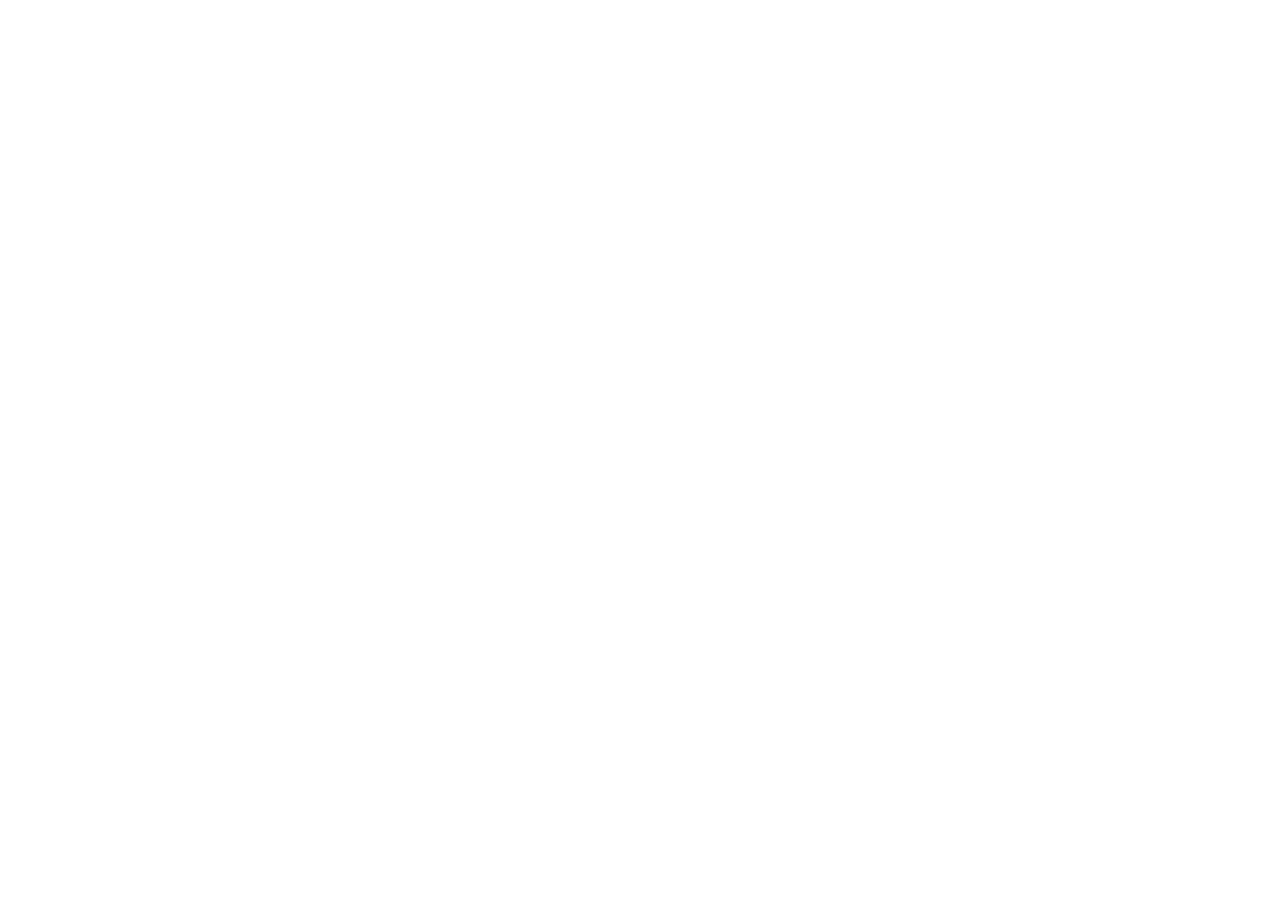
==== aux.html @ c35335dc "split index page" ====
<!doctype html>

<head lang="pt-br">
    <title>Summa P&D</title>
    <link rel="icon" sizes="256x256" href="img/summaLogo.png">
    <link>

    <meta charset="utf-8">
    <meta name="viewport" content="width=device-width, initial-scale=1, shrink-to-fit=no">

    <link rel="stylesheet" href="css/styles.css" type="text/css">
    <link rel="stylesheet" href="fonts/fira_code.css" type="text/css">
    <link rel="stylesheet" href="https://stackpath.bootstrapcdn.com/bootstrap/4.4.1/css/bootstrap.min.css"
        integrity="sha384-Vkoo8x4CGsO3+Hhxv8T/Q5PaXtkKtu6ug5TOeNV6gBiFeWPGFN9MuhOf23Q9Ifjh" crossorigin="anonymous">
</head>
<body>
    
    <script src="https://code.jquery.com/jquery-3.4.1.slim.min.js"
        integrity="sha384-J6qa4849blE2+poT4WnyKhv5vZF5SrPo0iEjwBvKU7imGFAV0wwj1yYfoRSJoZ+n"
        crossorigin="anonymous"></script>
    <script src="https://cdn.jsdelivr.net/npm/popper.js@1.16.0/dist/umd/popper.min.js"
        integrity="sha384-Q6E9RHvbIyZFJoft+2mJbHaEWldlvI9IOYy5n3zV9zzTtmI3UksdQRVvoxMfooAo"
        crossorigin="anonymous"></script>
    <script src="https://stackpath.bootstrapcdn.com/bootstrap/4.4.1/js/bootstrap.min.js"
        integrity="sha384-wfSDF2E50Y2D1uUdj0O3uMBJnjuUD4Ih7YwaYd1iqfktj0Uod8GCExl3Og8ifwB6"
        crossorigin="anonymous"></script>
    <script src="js/main.js"></script>
</body>
---- css/styles.css ----
.bg {
    background-color: black;
    overflow: hidden; /* Hide scrollbars */
}

.page {
    margin-top: 15%;
}

.logo {
    max-height: 500px;
    width: 100%;
    transition: transform 1s ease;
}

.full-welcome {
    transition: transform 1s ease;
}

.brand-box {
    transition: transform 1s ease;
}

.brand {
    display: none;
    transition: transform 1s ease;
}

/*.logo:hover {
    transform: rotate(-60deg);
}*/

.word{
    margin: auto;
    color: white;
    font-size: 150px;
    font-family: 'Fira Code', sans-serif;
    font-weight: 300;
    max-width: 100%;
}

.navbar {
    background-color:rgba(255, 255, 255, 0.1);
}

.nav-item {
    font-family: 'Fira Code', sans-serif;
    font-weight: 400;
    margin-left: 10px; /* maybe change this later */
}

/*
.summa {
    font-family: 'Agency FB', arial;
}
*/
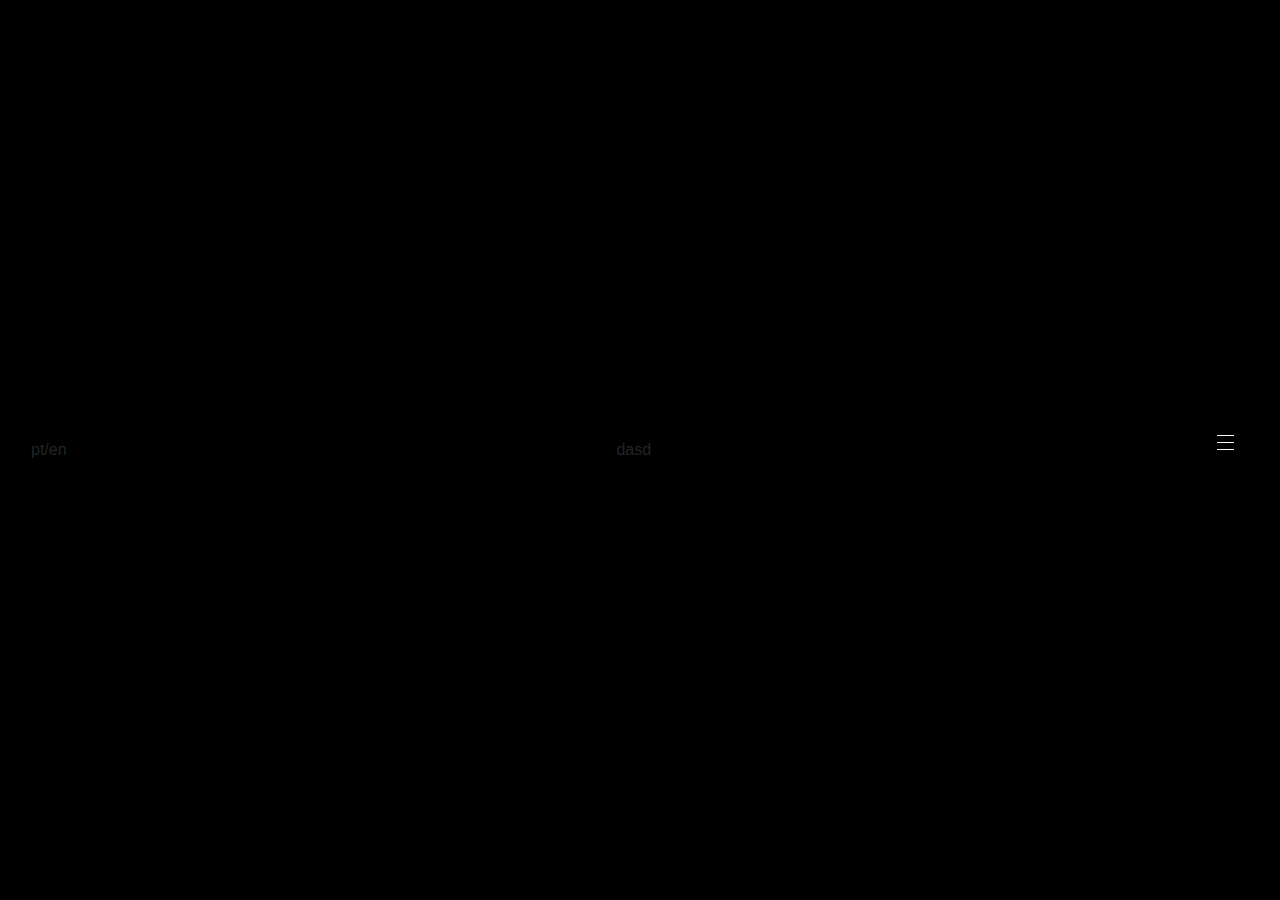
==== commit 9eb098d7: "navbar done" ====
--- a/aux.html
+++ b/aux.html
@@ -12,9 +12,171 @@
     <link rel="stylesheet" href="fonts/fira_code.css" type="text/css">
     <link rel="stylesheet" href="https://stackpath.bootstrapcdn.com/bootstrap/4.4.1/css/bootstrap.min.css"
         integrity="sha384-Vkoo8x4CGsO3+Hhxv8T/Q5PaXtkKtu6ug5TOeNV6gBiFeWPGFN9MuhOf23Q9Ifjh" crossorigin="anonymous">
+ 
 </head>
 <body>
-    
+    <style>
+        /* time1 = time1 * 10
+        time2 = time2 * 10
+        time3 = time3 * 10 */
+        body {
+          min-height: 100vh;
+          background: #000;
+          display: -webkit-box;
+          display: flex;
+          -webkit-box-pack: center;
+                  justify-content: center;
+          -webkit-box-align: center;
+                  align-items: center;
+        }
+        #btn {
+          display: none;
+        }
+        .menu {
+          width: 48px;
+          height: 48px;
+          cursor: pointer;
+          position: relative;
+          z-index: 3;
+          -webkit-transition: opacity 0.2s cubic-bezier(0.645, 0.045, 0.355, 1), -webkit-transform 0.4s cubic-bezier(0.4, 0.01, 0.165, 0.99);
+          transition: opacity 0.2s cubic-bezier(0.645, 0.045, 0.355, 1), -webkit-transform 0.4s cubic-bezier(0.4, 0.01, 0.165, 0.99);
+          transition: opacity 0.2s cubic-bezier(0.645, 0.045, 0.355, 1), transform 0.4s cubic-bezier(0.4, 0.01, 0.165, 0.99);
+          transition: opacity 0.2s cubic-bezier(0.645, 0.045, 0.355, 1), transform 0.4s cubic-bezier(0.4, 0.01, 0.165, 0.99), -webkit-transform 0.4s cubic-bezier(0.4, 0.01, 0.165, 0.99);
+        }
+        .top,
+        .bottom,
+        .middle {
+          position: absolute;
+          top: 0;
+          left: 0;
+          width: 48px;
+          height: 48px;
+          -webkit-transition: -webkit-transform 0.25s cubic-bezier(0.4, 0.01, 0.165, 0.99);
+          transition: -webkit-transform 0.25s cubic-bezier(0.4, 0.01, 0.165, 0.99);
+          transition: transform 0.25s cubic-bezier(0.4, 0.01, 0.165, 0.99);
+          transition: transform 0.25s cubic-bezier(0.4, 0.01, 0.165, 0.99), -webkit-transform 0.25s cubic-bezier(0.4, 0.01, 0.165, 0.99);
+        /* transition-property: transform, opacity */
+        }
+        .top .inner,
+        .bottom .inner,
+        .middle .inner {
+          -webkit-transition: -webkit-transform 0.2s;
+          transition: -webkit-transform 0.2s;
+          transition: transform 0.2s;
+          transition: transform 0.2s, -webkit-transform 0.2s;
+          display: block;
+          height: 1px;
+          width: 17px;
+          background: #fff;
+          position: absolute;
+          left: 16px;
+        }
+        .top .inner {
+          top: 23px;
+          background: #fff;
+          -webkit-transition: -webkit-transform 0.2s 0.2s;
+          transition: -webkit-transform 0.2s 0.2s;
+          transition: transform 0.2s 0.2s;
+          transition: transform 0.2s 0.2s, -webkit-transform 0.2s 0.2s;
+          -webkit-transform: translateY(-7px);
+                  transform: translateY(-7px);
+        }
+        .middle .inner {
+          top: 23px;
+          background: #fff;
+          -webkit-transition: -webkit-transform 0.2s 0.2s;
+          transition: -webkit-transform 0.2s 0.2s;
+          transition: transform 0.2s 0.2s;
+          transition: transform 0.2s 0.2s, -webkit-transform 0.2s 0.2s;
+          -webkit-transform: translateY(0px);
+                  transform: translateY(0px);
+        }
+        .bottom .inner {
+          bottom: 23px;
+          background: #fff;
+          -webkit-transform: translateY(6px);
+                  transform: translateY(6px);
+        }
+        #btn:checked ~ .menu {
+          -webkit-transform: rotate(90deg);
+                  transform: rotate(90deg);
+        }
+        #btn:checked ~ .menu .top {
+          -webkit-transition: -webkit-transform 0.25s 0.2s cubic-bezier(0.4, 0.01, 0.165, 0.99);
+          transition: -webkit-transform 0.25s 0.2s cubic-bezier(0.4, 0.01, 0.165, 0.99);
+          transition: transform 0.25s 0.2s cubic-bezier(0.4, 0.01, 0.165, 0.99);
+          transition: transform 0.25s 0.2s cubic-bezier(0.4, 0.01, 0.165, 0.99), -webkit-transform 0.25s 0.2s cubic-bezier(0.4, 0.01, 0.165, 0.99);
+          -webkit-transform: rotate(45deg);
+                  transform: rotate(45deg);
+        }
+        #btn:checked ~ .menu .top .inner {
+          -webkit-transform: translateY(0);
+                  transform: translateY(0);
+          -webkit-transition-delay: 0;
+                  transition-delay: 0;
+        }
+        #btn:checked ~ .menu .bottom {
+          -webkit-transition: -webkit-transform 0.25s 0.2s cubic-bezier(0.4, 0.01, 0.165, 0.99);
+          transition: -webkit-transform 0.25s 0.2s cubic-bezier(0.4, 0.01, 0.165, 0.99);
+          transition: transform 0.25s 0.2s cubic-bezier(0.4, 0.01, 0.165, 0.99);
+          transition: transform 0.25s 0.2s cubic-bezier(0.4, 0.01, 0.165, 0.99), -webkit-transform 0.25s 0.2s cubic-bezier(0.4, 0.01, 0.165, 0.99);
+          -webkit-transform: rotate(-45deg);
+                  transform: rotate(-45deg);
+        }
+        #btn:checked ~ .menu .bottom .inner {
+          -webkit-transform: translateY(0);
+                  transform: translateY(0);
+          -webkit-transition: -webkit-transform 0.2s;
+          transition: -webkit-transform 0.2s;
+          transition: transform 0.2s;
+          transition: transform 0.2s, -webkit-transform 0.2s;
+        }
+        #btn:checked ~ .menu .middle {
+          -webkit-transform: rotate(45deg);
+                  transform: rotate(45deg);
+          -webkit-transition: -webkit-transform 0.25s 0.2s cubic-bezier(0.4, 0.01, 0.165, 0.99);
+          transition: -webkit-transform 0.25s 0.2s cubic-bezier(0.4, 0.01, 0.165, 0.99);
+          transition: transform 0.25s 0.2s cubic-bezier(0.4, 0.01, 0.165, 0.99);
+          transition: transform 0.25s 0.2s cubic-bezier(0.4, 0.01, 0.165, 0.99), -webkit-transform 0.25s 0.2s cubic-bezier(0.4, 0.01, 0.165, 0.99);
+        }
+        #btn:checked ~ .menu .middle .inner {
+          -webkit-transform: translateY(0);
+                  transform: translateY(0);
+          opacity: 0;
+          -webkit-transition: opacity 0.2s, -webkit-transform 0.2s;
+          transition: opacity 0.2s, -webkit-transform 0.2s;
+          transition: transform 0.2s, opacity 0.2s;
+          transition: transform 0.2s, opacity 0.2s, -webkit-transform 0.2s;
+        }
+        .navbar{
+            background-color: transparent;
+        }
+    </style>   
+    <div id="navbar" class="container-fluid">
+        <nav class="navbar">
+            <div>
+                pt/en
+            </div>
+            <div>
+                dasd 
+            </div>
+            <div class="">
+                <input type="checkbox" id="btn">
+                
+                <label class="menu" for="btn">
+                    <span class="top">
+                        <span class="inner"></span>
+                    </span>
+                    <span class="middle">
+                        <span class="inner"></span>
+                    </span>
+                    <span class="bottom">
+                        <span class="inner"></span>
+                    </span>
+                </label>
+            </div>
+        </nav>
+    </div>
     <script src="https://code.jquery.com/jquery-3.4.1.slim.min.js"
         integrity="sha384-J6qa4849blE2+poT4WnyKhv5vZF5SrPo0iEjwBvKU7imGFAV0wwj1yYfoRSJoZ+n"
         crossorigin="anonymous"></script>
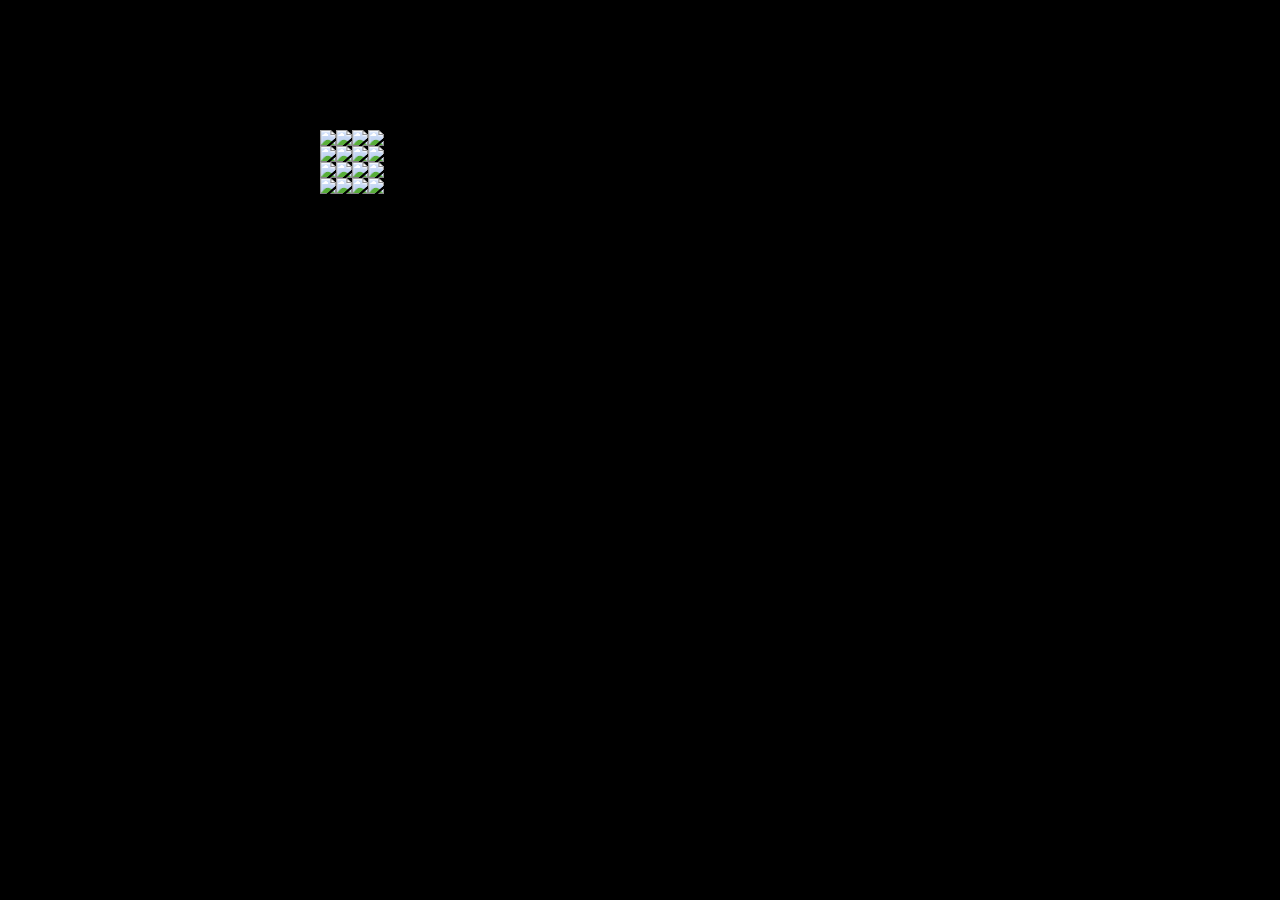
==== commit ce80503d: "loading logo on aux" ====
--- a/aux.html
+++ b/aux.html
@@ -1,190 +1,180 @@
 <!doctype html>
 
 <head lang="pt-br">
-    <title>Summa P&D</title>
-    <link rel="icon" sizes="256x256" href="img/summaLogo.png">
-    <link>
+  <title>Summa P&D</title>
+  <link rel="icon" sizes="256x256" href="img/summaLogo.png">
+  <link>
 
-    <meta charset="utf-8">
-    <meta name="viewport" content="width=device-width, initial-scale=1, shrink-to-fit=no">
+  <meta charset="utf-8">
+  <meta name="viewport" content="width=device-width, initial-scale=1, shrink-to-fit=no">
 
-    <link rel="stylesheet" href="css/styles.css" type="text/css">
-    <link rel="stylesheet" href="fonts/fira_code.css" type="text/css">
-    <link rel="stylesheet" href="https://stackpath.bootstrapcdn.com/bootstrap/4.4.1/css/bootstrap.min.css"
-        integrity="sha384-Vkoo8x4CGsO3+Hhxv8T/Q5PaXtkKtu6ug5TOeNV6gBiFeWPGFN9MuhOf23Q9Ifjh" crossorigin="anonymous">
- 
+  <link rel="stylesheet" href="css/styles.css" type="text/css">
+  <link rel="stylesheet" href="fonts/fira_code.css" type="text/css">
+  <link rel="stylesheet" href="https://stackpath.bootstrapcdn.com/bootstrap/4.4.1/css/bootstrap.min.css"
+    integrity="sha384-Vkoo8x4CGsO3+Hhxv8T/Q5PaXtkKtu6ug5TOeNV6gBiFeWPGFN9MuhOf23Q9Ifjh" crossorigin="anonymous">
 </head>
-<body>
-    <style>
-        /* time1 = time1 * 10
+
+<body class="font-light">
+  <!--navbarinit -->
+  <style>
+    /* time1 = time1 * 10
         time2 = time2 * 10
         time3 = time3 * 10 */
-        body {
-          min-height: 100vh;
-          background: #000;
-          display: -webkit-box;
-          display: flex;
-          -webkit-box-pack: center;
-                  justify-content: center;
-          -webkit-box-align: center;
-                  align-items: center;
+    body {
+      min-height: 100vh;
+      background: #000;
+      display: -webkit-box;
+      display: flex;
+      -webkit-box-pack: center;
+      justify-content: center;
+      -webkit-box-align: center;
+      align-items: center;
+    }
+
+    #logo-pieces {
+      width: 640px;
+      height: 640px;
+      padding: 0px;
+      margin: 0px;
+      border: none;
+    }
+
+    .piece {
+      padding: 0px;
+      margin: 0px;
+      border: none;
+      transition: transform 1s ease;
+    }
+
+    #logo-done {
+      display: none;
+    }
+  </style>
+
+  <div class="container">
+    <div id="logo-pieces" class="mx-auto">
+      <div class="row mx-auto">
+        <img id="p11" class="piece" src="img/logo-pieces/white/11.png" />
+        <img id="p12" class="piece" src="img/logo-pieces/white/12.png" />
+        <img id="p13" class="piece" src="img/logo-pieces/white/13.png" />
+        <img id="p14" class="piece" src="img/logo-pieces/white/14.png" />
+      </div>
+      <div class="row mx-auto">
+        <img id="p21" class="piece" src="img/logo-pieces/white/21.png" />
+        <img id="p22" class="piece" src="img/logo-pieces/white/22.png" />
+        <img id="p23" class="piece" src="img/logo-pieces/white/23.png" />
+        <img id="p24" class="piece" src="img/logo-pieces/white/24.png" />
+      </div>
+      <div class="row mx-auto">
+        <img id="p31" class="piece" src="img/logo-pieces/white/31.png" />
+        <img id="p32" class="piece" src="img/logo-pieces/white/32.png" />
+        <img id="p33" class="piece" src="img/logo-pieces/white/33.png" />
+        <img id="p34" class="piece" src="img/logo-pieces/white/34.png" />
+      </div>
+      <div class="row mx-auto">
+        <img id="p41" class="piece" src="img/logo-pieces/white/41.png" />
+        <img id="p42" class="piece" src="img/logo-pieces/white/42.png" />
+        <img id="p43" class="piece" src="img/logo-pieces/white/43.png" />
+        <img id="p44" class="piece" src="img/logo-pieces/white/44.png" />
+      </div>
+    </div>
+    <div id="logo-done" class="mx-auto">
+      <img src="img/summaLogoWhite.png" />
+    </div>
+  </div>
+
+
+  <script src="https://code.jquery.com/jquery-3.4.1.slim.min.js"
+    integrity="sha384-J6qa4849blE2+poT4WnyKhv5vZF5SrPo0iEjwBvKU7imGFAV0wwj1yYfoRSJoZ+n"
+    crossorigin="anonymous"></script>
+  <script src="https://cdn.jsdelivr.net/npm/popper.js@1.16.0/dist/umd/popper.min.js"
+    integrity="sha384-Q6E9RHvbIyZFJoft+2mJbHaEWldlvI9IOYy5n3zV9zzTtmI3UksdQRVvoxMfooAo"
+    crossorigin="anonymous"></script>
+  <script src="https://stackpath.bootstrapcdn.com/bootstrap/4.4.1/js/bootstrap.min.js"
+    integrity="sha384-wfSDF2E50Y2D1uUdj0O3uMBJnjuUD4Ih7YwaYd1iqfktj0Uod8GCExl3Og8ifwB6"
+    crossorigin="anonymous"></script>
+  <script src="js/main.js"></script>
+
+  <script>
+    $(document).ready(function () {
+      const times = 5;
+
+      var p11 = document.getElementById('p11');
+      var p12 = document.getElementById('p12');
+      var p13 = document.getElementById('p13');
+      var p14 = document.getElementById('p14');
+      var p21 = document.getElementById('p21');
+      var p22 = document.getElementById('p22');
+      var p23 = document.getElementById('p23');
+      var p24 = document.getElementById('p24');
+      var p31 = document.getElementById('p31');
+      var p32 = document.getElementById('p32');
+      var p33 = document.getElementById('p33');
+      var p34 = document.getElementById('p34');
+      var p41 = document.getElementById('p41');
+      var p42 = document.getElementById('p42');
+      var p43 = document.getElementById('p43');
+      var p44 = document.getElementById('p44');
+
+      var p1 = [];
+      p1.push(p11);
+      p1.push(p12);
+      p1.push(p13);
+      p1.push(p14);
+      var p2 = [];
+      p2.push(p21);
+      p2.push(p22);
+      p2.push(p23);
+      p2.push(p24);
+      var p3 = [];
+      p3.push(p31);
+      p3.push(p32);
+      p3.push(p33);
+      p3.push(p34);
+      var p4 = [];
+      p4.push(p41);
+      p4.push(p42);
+      p4.push(p43);
+      p4.push(p44);
+
+      var pi = [];
+      pi.push(p1);
+      pi.push(p2);
+      pi.push(p3);
+      pi.push(p4);
+
+      var matrix =
+        [[[-8, -8], [-3, -8], [3, -8], [8, -8]],
+        [[-8, -3], [-4, -2], [4, -2], [8, -3]],
+        [[-8, 3], [-4, 2], [4, 2], [8, 3]],
+        [[-8, 8], [-3, 8], [3, 8], [8, 8]]];
+
+      for (var i = 0; i < 4; i++) {
+        for (var j = 0; j < 4; j++) {
+          pi[i][j].style.transform = 'translate(' + matrix[i][j][0] * times + '%, ' + matrix[i][j][1] * times + '%)';
+          console.log(matrix[i][j]);
         }
-        #btn {
-          display: none;
+      }
+
+      var closeLogo = setInterval(function () {
+        for (var i = 0; i < 4; i++) {
+          for (var j = 0; j < 4; j++) {
+            pi[i][j].style.transform = 'none';
+            console.log(matrix[i][j]);
+          }
         }
-        .menu {
-          width: 48px;
-          height: 48px;
-          cursor: pointer;
-          position: relative;
-          z-index: 3;
-          -webkit-transition: opacity 0.2s cubic-bezier(0.645, 0.045, 0.355, 1), -webkit-transform 0.4s cubic-bezier(0.4, 0.01, 0.165, 0.99);
-          transition: opacity 0.2s cubic-bezier(0.645, 0.045, 0.355, 1), -webkit-transform 0.4s cubic-bezier(0.4, 0.01, 0.165, 0.99);
-          transition: opacity 0.2s cubic-bezier(0.645, 0.045, 0.355, 1), transform 0.4s cubic-bezier(0.4, 0.01, 0.165, 0.99);
-          transition: opacity 0.2s cubic-bezier(0.645, 0.045, 0.355, 1), transform 0.4s cubic-bezier(0.4, 0.01, 0.165, 0.99), -webkit-transform 0.4s cubic-bezier(0.4, 0.01, 0.165, 0.99);
-        }
-        .top,
-        .bottom,
-        .middle {
-          position: absolute;
-          top: 0;
-          left: 0;
-          width: 48px;
-          height: 48px;
-          -webkit-transition: -webkit-transform 0.25s cubic-bezier(0.4, 0.01, 0.165, 0.99);
-          transition: -webkit-transform 0.25s cubic-bezier(0.4, 0.01, 0.165, 0.99);
-          transition: transform 0.25s cubic-bezier(0.4, 0.01, 0.165, 0.99);
-          transition: transform 0.25s cubic-bezier(0.4, 0.01, 0.165, 0.99), -webkit-transform 0.25s cubic-bezier(0.4, 0.01, 0.165, 0.99);
-        /* transition-property: transform, opacity */
-        }
-        .top .inner,
-        .bottom .inner,
-        .middle .inner {
-          -webkit-transition: -webkit-transform 0.2s;
-          transition: -webkit-transform 0.2s;
-          transition: transform 0.2s;
-          transition: transform 0.2s, -webkit-transform 0.2s;
-          display: block;
-          height: 1px;
-          width: 17px;
-          background: #fff;
-          position: absolute;
-          left: 16px;
-        }
-        .top .inner {
-          top: 23px;
-          background: #fff;
-          -webkit-transition: -webkit-transform 0.2s 0.2s;
-          transition: -webkit-transform 0.2s 0.2s;
-          transition: transform 0.2s 0.2s;
-          transition: transform 0.2s 0.2s, -webkit-transform 0.2s 0.2s;
-          -webkit-transform: translateY(-7px);
-                  transform: translateY(-7px);
-        }
-        .middle .inner {
-          top: 23px;
-          background: #fff;
-          -webkit-transition: -webkit-transform 0.2s 0.2s;
-          transition: -webkit-transform 0.2s 0.2s;
-          transition: transform 0.2s 0.2s;
-          transition: transform 0.2s 0.2s, -webkit-transform 0.2s 0.2s;
-          -webkit-transform: translateY(0px);
-                  transform: translateY(0px);
-        }
-        .bottom .inner {
-          bottom: 23px;
-          background: #fff;
-          -webkit-transform: translateY(6px);
-                  transform: translateY(6px);
-        }
-        #btn:checked ~ .menu {
-          -webkit-transform: rotate(90deg);
-                  transform: rotate(90deg);
-        }
-        #btn:checked ~ .menu .top {
-          -webkit-transition: -webkit-transform 0.25s 0.2s cubic-bezier(0.4, 0.01, 0.165, 0.99);
-          transition: -webkit-transform 0.25s 0.2s cubic-bezier(0.4, 0.01, 0.165, 0.99);
-          transition: transform 0.25s 0.2s cubic-bezier(0.4, 0.01, 0.165, 0.99);
-          transition: transform 0.25s 0.2s cubic-bezier(0.4, 0.01, 0.165, 0.99), -webkit-transform 0.25s 0.2s cubic-bezier(0.4, 0.01, 0.165, 0.99);
-          -webkit-transform: rotate(45deg);
-                  transform: rotate(45deg);
-        }
-        #btn:checked ~ .menu .top .inner {
-          -webkit-transform: translateY(0);
-                  transform: translateY(0);
-          -webkit-transition-delay: 0;
-                  transition-delay: 0;
-        }
-        #btn:checked ~ .menu .bottom {
-          -webkit-transition: -webkit-transform 0.25s 0.2s cubic-bezier(0.4, 0.01, 0.165, 0.99);
-          transition: -webkit-transform 0.25s 0.2s cubic-bezier(0.4, 0.01, 0.165, 0.99);
-          transition: transform 0.25s 0.2s cubic-bezier(0.4, 0.01, 0.165, 0.99);
-          transition: transform 0.25s 0.2s cubic-bezier(0.4, 0.01, 0.165, 0.99), -webkit-transform 0.25s 0.2s cubic-bezier(0.4, 0.01, 0.165, 0.99);
-          -webkit-transform: rotate(-45deg);
-                  transform: rotate(-45deg);
-        }
-        #btn:checked ~ .menu .bottom .inner {
-          -webkit-transform: translateY(0);
-                  transform: translateY(0);
-          -webkit-transition: -webkit-transform 0.2s;
-          transition: -webkit-transform 0.2s;
-          transition: transform 0.2s;
-          transition: transform 0.2s, -webkit-transform 0.2s;
-        }
-        #btn:checked ~ .menu .middle {
-          -webkit-transform: rotate(45deg);
-                  transform: rotate(45deg);
-          -webkit-transition: -webkit-transform 0.25s 0.2s cubic-bezier(0.4, 0.01, 0.165, 0.99);
-          transition: -webkit-transform 0.25s 0.2s cubic-bezier(0.4, 0.01, 0.165, 0.99);
-          transition: transform 0.25s 0.2s cubic-bezier(0.4, 0.01, 0.165, 0.99);
-          transition: transform 0.25s 0.2s cubic-bezier(0.4, 0.01, 0.165, 0.99), -webkit-transform 0.25s 0.2s cubic-bezier(0.4, 0.01, 0.165, 0.99);
-        }
-        #btn:checked ~ .menu .middle .inner {
-          -webkit-transform: translateY(0);
-                  transform: translateY(0);
-          opacity: 0;
-          -webkit-transition: opacity 0.2s, -webkit-transform 0.2s;
-          transition: opacity 0.2s, -webkit-transform 0.2s;
-          transition: transform 0.2s, opacity 0.2s;
-          transition: transform 0.2s, opacity 0.2s, -webkit-transform 0.2s;
-        }
-        .navbar{
-            background-color: transparent;
-        }
-    </style>   
-    <div id="navbar" class="container-fluid">
-        <nav class="navbar">
-            <div>
-                pt/en
-            </div>
-            <div>
-                dasd 
-            </div>
-            <div class="">
-                <input type="checkbox" id="btn">
-                
-                <label class="menu" for="btn">
-                    <span class="top">
-                        <span class="inner"></span>
-                    </span>
-                    <span class="middle">
-                        <span class="inner"></span>
-                    </span>
-                    <span class="bottom">
-                        <span class="inner"></span>
-                    </span>
-                </label>
-            </div>
-        </nav>
-    </div>
-    <script src="https://code.jquery.com/jquery-3.4.1.slim.min.js"
-        integrity="sha384-J6qa4849blE2+poT4WnyKhv5vZF5SrPo0iEjwBvKU7imGFAV0wwj1yYfoRSJoZ+n"
-        crossorigin="anonymous"></script>
-    <script src="https://cdn.jsdelivr.net/npm/popper.js@1.16.0/dist/umd/popper.min.js"
-        integrity="sha384-Q6E9RHvbIyZFJoft+2mJbHaEWldlvI9IOYy5n3zV9zzTtmI3UksdQRVvoxMfooAo"
-        crossorigin="anonymous"></script>
-    <script src="https://stackpath.bootstrapcdn.com/bootstrap/4.4.1/js/bootstrap.min.js"
-        integrity="sha384-wfSDF2E50Y2D1uUdj0O3uMBJnjuUD4Ih7YwaYd1iqfktj0Uod8GCExl3Og8ifwB6"
-        crossorigin="anonymous"></script>
-    <script src="js/main.js"></script>
+      }, 2000);
+
+      setTimeout(function () {
+        var openLogo = setInterval(function () {
+          for (var i = 0; i < 4; i++) {
+            for (var j = 0; j < 4; j++) {
+              pi[i][j].style.transform = 'translate(' + matrix[i][j][0] * times + '%, ' + matrix[i][j][1] * times + '%)';
+              console.log(matrix[i][j]);
+            }
+          }
+        }, 2000);
+      }, 1000);
+    });
+  </script>
 </body>